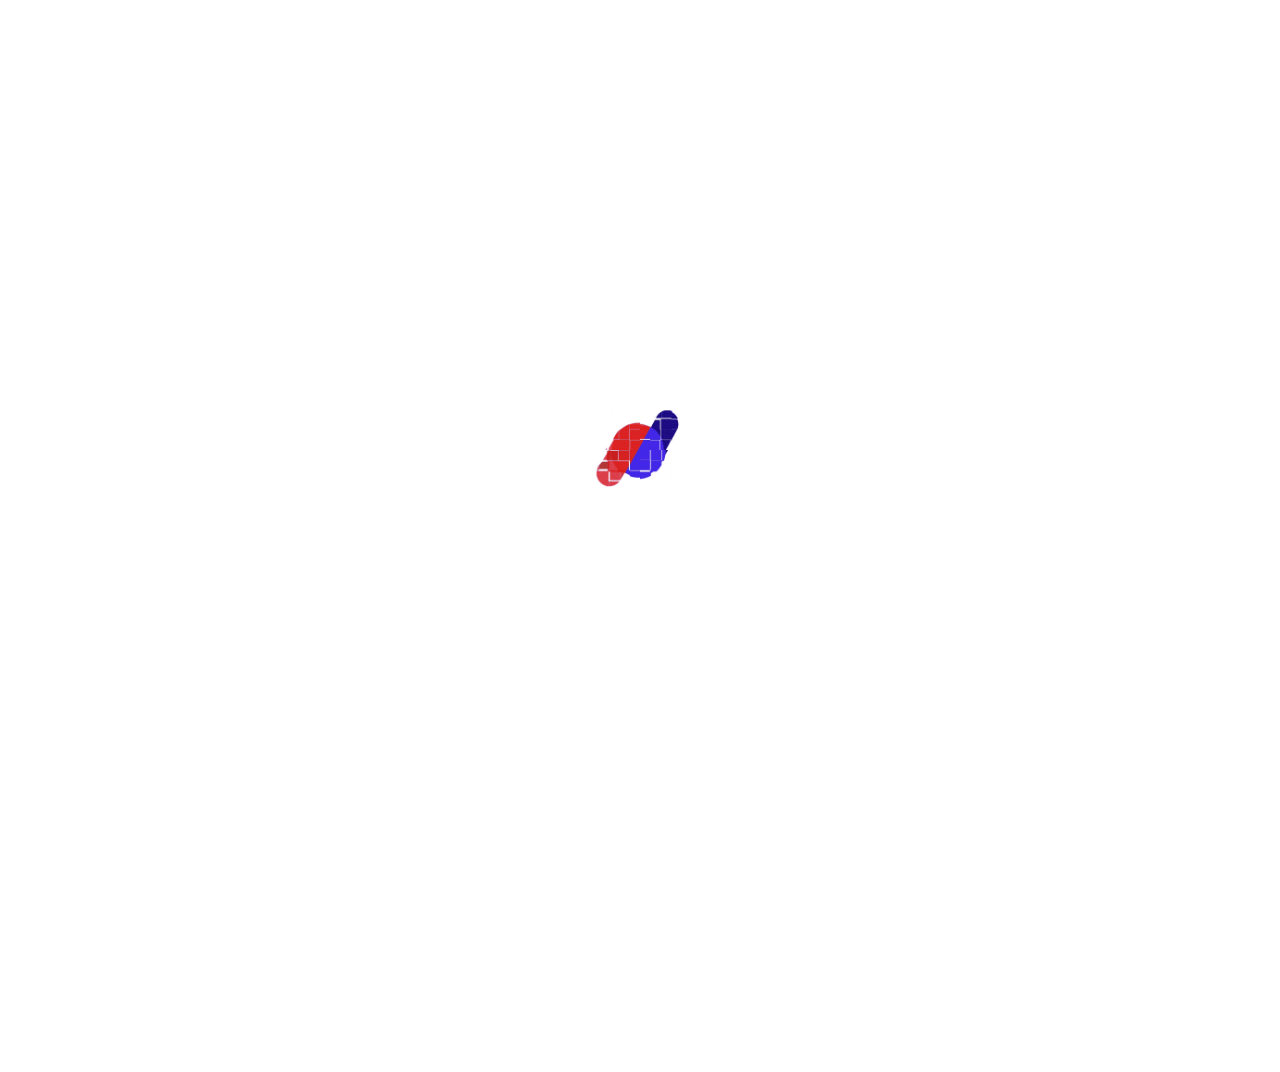
==== index.html @ 9c5f16b7 "initial commit" ====
<!DOCTYPE html>
<html lang="en">
  <head>
  <meta charset="UTF-8" />
  <meta http-equiv="X-UA-Compatible" content="IE=edge" />
  <meta name="viewport" content="width=device-width, initial-scale=1.0" />
  <link rel="shortcut icon" href="img/favicon.png" type="image/x-icon" />
  <link
    href="https://fonts.googleapis.com/css2?family=Inter:wght@300;400;500;600;700;800;900&display=swap&_v=20230823153623"
    rel="stylesheet"
  />
  <link rel="stylesheet" href="css/main.min.css?_v=20230823153623" />
  <script defer src="gsap/gsap.min.js?_v=20230823153623"></script>
  <script defer src="gsap/ScrollToPlugin.min.js?_v=20230823153623"></script>
  <script defer src="gsap/ScrollTrigger.min.js?_v=20230823153623"></script>
  <script defer src="gsap/ScrollSmoother.min.js?_v=20230823153623"></script>
  <script defer src="js/script.min.js?_v=20230823153623"></script>
  <title>IOPASS - Home</title>
</head>

  <body>
    <div class="curtains">
      <div class="preloader">
      </div>
      <div class="curtain-1"></div>
      <div class="curtain-2"></div>
    </div>
    <div class="fullscreen scroll-lock">
      <div class="cursor"></div>
      <div class="cursor-tray"></div>
      <audio
        class="audio-player"
        src="sounds/click.wav"
        muted
        id="click"
      ></audio>
      <audio
        class="audio-player"
        src="sounds/hover.wav"
        muted
        id="hover"
      ></audio>
      <header class="header">
  <div class="container">
    <nav class="nav">
      <div class="logo">
        <a href="./" data-point="true"
          ><img src="img/logo-light.png?_v=1692794183425" alt="logo"
        /></a>
      </div>
      <div class="mobile mobile-menu-wrapper">
        <div data-point="true" class="mobile-menu-trigger">
          <div class="line"></div>
          <div class="line"></div>
          <div class="line"></div>
          <div class="line"></div>
        </div>
        <div class="mobile-menu">
          <div class="mobile-menu__body">
            <ul class="mobile-menu__container">
              <li class="mobile-menu__item">
                <a
                  href="about.html"
                  class="btn mobile-menu__target"
                  data-point="true"
                  >about</a
                >
              </li>
              <!-- <li class="mobile-menu__item">
                  <a href="#" class="mobile-menu__target" data-point="true"
                    >technology</a
                  >
                </li> -->
              <!-- <li class="mobile-menu__item">
                  <a href="#" class="mobile-menu__target" data-point="true">team</a>
                </li> -->
              <li class="mobile-menu__item">
                <button
                  class="btn mobile-menu__target btn-getcard"
                  data-name-form="getcard"
                  data-point="true"
                >
                  getcard
                </button>
              </li>
              <li class="mobile-menu__item">
                <button
                  class="btn mobile-menu__target btn--contact-us"
                  data-name-form="contact_us"
                  data-point="true"
                >
                  contact us
                </button>
              </li>
              <li class="mobile-menu__item mobile-menu__item--follow">
                <button
                  class="btn mobile-menu__target mobile-menu__btn--follow"
                  data-point="true"
                >
                  follow
                </button>
              </li>
            </ul>
            <div class="mobile mobile-follow">
              <div class="mobile-follow__body">
                <div class="socialnet">
                  <a href="#" class="socialnet__link" data-point="true">
                    <img src="img/icons/icons.svg?_v=1692794183425#vimeo" />
                  </a>
                  <a href="#" class="socialnet__link" data-point="true">
                    <img src="img/icons/icons.svg?_v=1692794183425#youtube" />
                  </a>
                  <a href="#" class="socialnet__link" data-point="true"
                    ><img src="img/icons/icons.svg?_v=1692794183425#knet" />
                  </a>
                  <a href="#" class="socialnet__link" data-point="true"
                    ><img src="img/icons/icons.svg?_v=1692794183425#facebook" />
                  </a>
                  <a href="#" class="socialnet__link" data-point="true">
                    <img src="img/icons/icons.svg?_v=1692794183425#instagram" />
                  </a>
                </div>
              </div>
            </div>
          </div>
          <div id="arrow">
            <svg class="icon-arrow-down" xmlns="http://www.w3.org/2000/svg" viewBox="0 0 24 24"><path d="M7.41,8.58L12,13.17L16.59,8.58L18,10L12,16L6,10L7.41,8.58Z" /></svg>
            <svg class="dva icon-arrow-down" xmlns="http://www.w3.org/2000/svg" viewBox="0 0 24 24"><path d="M7.41,8.58L12,13.17L16.59,8.58L18,10L12,16L6,10L7.41,8.58Z" /></svg>
          </div>
        </div>
      </div>
      <div class="desktop">
        <ul class="menu main-menu">
          <!-- <li class="menu__item">
            <a href="about.html" data-point="true" class="menu__link"
              >technology</a
            >
          </li> -->
          <!-- <li class="menu__item">
            <a href="about.html" data-point="true" class="menu__link">team</a>
          </li> -->
          <li class="menu__item">
            <a href="about.html" data-point="true" class="menu__link">about</a>
          </li>
          <li class="menu__item">
            <button
              class="btn menu__button btn--contact-us"
              data-name-form="contact_us"
              data-point="true"
            >
              contact us
            </button>
          </li>
          <li class="menu__item">
            <button
              class="btn btn--get btn-getcard"
              data-name-form="getcard"
              data-point="true"
            >
              getcard
            </button>
          </li>
        </ul>
      </div>
    </nav>
  </div>
</header>

      <div class="fullscreen__body">
        <h1 class="fullscreen__title main-title">comming soon</h1>
      </div>
      <div class="fullscreen__elem">
        <video class="video" id="video-bg" poster="img/poster.jpg" autoplay loop muted>
          <!-- <source src="video/home-bg.webm" type="video/webm" /> -->
          <!-- <source src="video/home-bg.mp4" type="video/mp4" /> -->
        </video>
      </div>
      <div class="desclaimer">
        <section class="desclaimer__body">
          <h2 class="desclaimer__title">desclaimer</h2>
          <p class="desclaimer__text">
            This website and all content available through this website are
            provided to users "as is" without any express warranties or
            representations of any kind. iopass, disclaims all representations,
            warranties, terms and conditions relating to this website and all
            content. creative clout design.
          </p>
          <p class="desclaimer__text">
            iopass. shall not be liable for any damages arising out of or
            related to the access or use of the Website by its visitors. Any use
            of the content and trademarks including (but not limited to)
            reproduction, publication and any other form of exploitation of
            parts of the content designed by the Website without express consent
            is prohibited. Previews from creative clout design team.
            Unauthorized use of the Website, Content, trademarks, or other
            intellectual and/or industrial property owned by iopass , It may
            result in monetary damages and other civil and criminal penalties
            for infringement of copyrights, trademarks, and other intellectual
            property rights.
          </p>
        </section>
      </div>
      <div class="follow">
        <div class="follow__body">
          <div class="socialnet">
            <a href="#" class="socialnet__link" data-point="true">
              <img src="img/icons/icons.svg?_v=1692794183425#vimeo" />
            </a>
            <a href="#" class="socialnet__link" data-point="true">
              <img src="img/icons/icons.svg?_v=1692794183425#youtube" />
            </a>
            <a href="#" class="socialnet__link" data-point="true"
              ><img src="img/icons/icons.svg?_v=1692794183425#knet" />
            </a>
            <a href="#" class="socialnet__link" data-point="true"
              ><img src="img/icons/icons.svg?_v=1692794183425#facebook" />
            </a>
            <a href="#" class="socialnet__link" data-point="true">
              <img src="img/icons/icons.svg?_v=1692794183425#instagram" />
            </a>
          </div>
        </div>
      </div>
      <!-- <div class="mobile mobile-footer-wrapper">
      </div> -->
        <footer class="footer">
  <div class="small-preloader">
    <picture><source srcset="img/small-preloader.webp" type="image/webp"><img src="img/small-preloader.png?_v=1692794183425" alt="loader"></picture>
    <span class="small-preloader__text">sending...</span>
  </div>
  <form
    class="form form-contact needs-validation"
    data-form="contact_us"
    novalidate
    method="POST"
    action="./sendmail.php"
  >
    <div class="form__overlay">
      <div class="contact-us">
        <div class="contact-us__body">
          <textarea
            class="contact-us__message form-control"
            name="message"
            id="msg"
            placeholder="message"
            maxlength="200"
            required
            pattern="[a-z][0-9]"
          ></textarea>
          <div class="invalid-feedback">Enter your message</div>
        </div>
        <button class="btn btn--back" data-point="true">
          <span>back</span>
        </button>
      </div>
    </div>
    <div class="form__wrapper">
      <div class="form__container container">
        <div class="form__content-wrapper">
          <div class="form__text">
            <address>
              <p>Kyiv</p>
              <p>Padol, 367</p>
              <p>Ukraine 01014</p>
            </address>
          </div>
          <div class="form__component">
            <input
              type="email"
              class="form__email form-control"
              placeholder="E-mail"
              name="email"
              maxlength="100"
              required
            />
            <button class="btn btn--get" data-point="true" type="submit">
              Sent
            </button>
            <div class="invalid-feedback invalid-feedback--component">
              Enter your email
            </div>
          </div>
        </div>
        <div class="logo">
          <picture><source srcset="img/logo-light.webp" type="image/webp"><img src="img/logo-light.png?_v=1692794183425" alt="logo" class="logo" /></picture>
        </div>
      </div>
    </div>
  </form>
  <form
    class="form form-getcard needs-validation"
    data-form="getcard"
    novalidate
    method="POST"
    action="./sendmail.php"
  >
    <div class="form__overlay" data-point="true"></div>
    <div class="form__wrapper">
      <div class="form__container container">
        <div class="form__content-wrapper">
          <div class="form__text">
            <p>Contact our team iopass</p>
            <p>E-Mail address</p>
          </div>
          <div class="form__component">
            <input
              type="email"
              class="form__email form-control"
              placeholder="E-mail"
              name="email"
              maxlength="100"
              required
            />
            <button class="btn btn--get" data-point="true" type="submit">
              Get card
            </button>
            <div class="invalid-feedback invalid-feedback--component">
              Enter your email
            </div>
          </div>
        </div>
        <div class="logo">
          <picture><source srcset="img/logo-light.webp" type="image/webp"><img src="img/logo-light.png?_v=1692794183425" alt="logo" class="logo" /></picture>
        </div>
      </div>
    </div>
  </form>
</footer>

      <div class="block-buttons">
        <button class="btn btn--follow" data-point="true">
          <img src="img/icons/icons.svg?_v=1692794183425#follow" />
        </button>
        <button data-point="true" class="btn btn--desclaimer">
          desclaimer
        </button>
      </div>
    </div>
  </body>
</html>
---- css/main.min.css ----
@charset "UTF-8";html{font-size:62.5%}body{-webkit-box-sizing:border-box;box-sizing:border-box;background-color:#fff;font-weight:400;overflow:hidden}a,body,button{cursor:none}a,button{text-decoration:none;text-transform:inherit;color:inherit;font-family:inherit;font-size:inherit;font-weight:inherit;line-height:1.5}ul{list-style:none}*,::after,::before{margin:0;padding:0;-webkit-box-sizing:inherit;box-sizing:inherit}@font-face{font-family:Andromeda;src:url(../fonts/Andromeda-eR2n.woff2) format("woff2"),url(../fonts/Andromeda-eR2n.woff) format("woff");font-display:swap;font-style:normal}@font-face{font-family:Inter;src:url(../fonts/Inter-Black.woff2) format("woff2"),url(../fonts/Inter-Black.woff) format("woff");font-display:swap;font-style:normal}@font-face{font-family:Inter;src:url(../fonts/Inter-Light.woff2) format("woff2"),url(../fonts/Inter-Light.woff) format("woff");font-display:swap;font-style:normal}@font-face{font-family:Inter;src:url(../fonts/Inter-ExtraLight.woff2) format("woff2"),url(../fonts/Inter-ExtraLight.woff) format("woff");font-display:swap;font-style:normal}@font-face{font-family:Inter;src:url(../fonts/Inter-Medium.woff2) format("woff2"),url(../fonts/Inter-Medium.woff) format("woff");font-display:swap;font-style:normal}@font-face{font-family:Inter;src:url(../fonts/Inter-Regular.woff2) format("woff2"),url(../fonts/Inter-Regular.woff) format("woff");font-display:swap;font-style:normal}@font-face{font-family:Inter;src:url(../fonts/Inter-SemiBold.woff2) format("woff2"),url(../fonts/Inter-SemiBold.woff) format("woff");font-display:swap;font-style:normal}@font-face{font-family:Inter;src:url(../fonts/Inter-Thin.woff2) format("woff2"),url(../fonts/Inter-Thin.woff) format("woff");font-display:swap;font-style:normal}@font-face{font-family:Inter;src:url(../fonts/Inter-Bold.woff2) format("woff2"),url(../fonts/Inter-Bold.woff) format("woff");font-display:swap;font-style:normal}@font-face{font-family:Inter;src:url(../fonts/Inter-ExtraBold.woff2) format("woff2"),url(../fonts/Inter-ExtraBold.woff) format("woff");font-display:swap;font-style:normal}body{font-family:Inter,sans-serif;line-height:1}@-webkit-keyframes scale{0%{-webkit-transform:scale(1);transform:scale(1)}50%{-webkit-transform:scale(1.5);transform:scale(1.5)}100%{-webkit-transform:scale(1);transform:scale(1)}}@keyframes scale{0%{-webkit-transform:scale(1);transform:scale(1)}50%{-webkit-transform:scale(1.5);transform:scale(1.5)}100%{-webkit-transform:scale(1);transform:scale(1)}}@-webkit-keyframes fade_move_down_1{0%{-webkit-transform:translateY(0);transform:translateY(0);opacity:0}50%{-webkit-transform:translateY(1rem);transform:translateY(1rem);opacity:1}100%{-webkit-transform:translateY(0);transform:translateY(0);opacity:0}}@keyframes fade_move_down_1{0%{-webkit-transform:translateY(0);transform:translateY(0);opacity:0}50%{-webkit-transform:translateY(1rem);transform:translateY(1rem);opacity:1}100%{-webkit-transform:translateY(0);transform:translateY(0);opacity:0}}.clearfix::after{clear:both;content:"";display:table}.container{max-width:1280px;height:100%;margin-left:auto;margin-right:auto;padding-left:7.5rem;padding-right:7.5rem;width:100%}.hide-text{overflow:hidden;padding:0;text-indent:101%;white-space:nowrap}.visually-hidden{border:0;clip:rect(0 0 0 0);height:1px;margin:-1px;overflow:hidden;padding:0;position:absolute;width:1px}.mobile{display:none}.popup-wrapper{position:fixed}.hidden{visibility:hidden;opacity:0;-webkit-transition:all .3s;-o-transition:all .3s;transition:all .3s}body.scroll-lock{overflow:hidden}.invert{-webkit-filter:invert(1);filter:invert(1)}.form-control:focus{outline:0}.form-control:disabled,.form-control[readonly]{opacity:1;background-color:#e9ecef}select.form-control:focus::-ms-value{color:#495057;background-color:#fff}.was-validated .form-control:valid{padding-right:calc(1.5em + .75rem);border-color:#28a745}.was-validated .form-control:valid:focus{border-color:#28a745;-webkit-box-shadow:0 0 0 .2rem rgba(22,199,63,.5);box-shadow:0 0 0 .2rem rgba(22,199,63,.5)}.was-validated .form-control:valid~.valid-feedback{display:block}.was-validated textarea.form-control:valid{padding-right:calc(1.5em + 1.2rem)}.was-validated .form-control:invalid{padding-right:calc(1.5em + 1.2rem);border-color:#dc3545}.was-validated .form-control:invalid:focus{border-color:#dc3545;-webkit-box-shadow:0 0 0 .2rem rgba(218,18,38,.575);box-shadow:0 0 0 .2rem rgba(218,18,38,.575)}.was-validated .form-control:invalid~.invalid-feedback{display:block}.was-validated textarea.form-control:invalid{padding-right:calc(1.5em + 1.2rem)}.invalid-feedback{display:none;-ms-flex-item-align:start;align-self:flex-start;width:100%;margin-top:.4rem;color:#dc3545;font-weight:500;font-size:80%}.invalid-feedback--component{position:absolute;top:-2.5rem}.header{position:fixed;z-index:12;top:0;left:0;width:100%}.nav{display:-ms-grid;display:grid;padding:2.4rem 0;-ms-grid-columns:1fr 1.8fr;grid-template-columns:1fr 1.8fr;-ms-grid-rows:auto;grid-template-rows:auto}.menu{display:-webkit-box;display:-ms-flexbox;display:flex;-webkit-box-align:center;-ms-flex-align:center;align-items:center;-webkit-box-pack:justify;-ms-flex-pack:justify;justify-content:space-between;-webkit-transition:all 3s;-o-transition:all 3s;transition:all 3s;gap:1.5rem}.menu__item{color:#fff;font-size:1.6rem}.menu__button{font-family:Andromeda;font-size:1.6rem}.menu__link{color:inherit;font-family:Andromeda;font-size:inherit}.main-menu{-webkit-transition:all 1s;-o-transition:all 1s;transition:all 1s;-webkit-transform:translateY(0);-ms-transform:translateY(0);transform:translateY(0);opacity:1}.getout-top.main-menu{-webkit-transform:translateY(-250%);-ms-transform:translateY(-250%);transform:translateY(-250%);opacity:0}.mobile-menu-trigger{position:absolute;z-index:3;top:2.5rem;right:2.5rem;display:-webkit-box;display:-ms-flexbox;display:flex;overflow:hidden;-webkit-box-align:center;-ms-flex-align:center;align-items:center;-webkit-box-orient:vertical;-webkit-box-direction:normal;-ms-flex-direction:column;flex-direction:column;-webkit-box-pack:justify;-ms-flex-pack:justify;justify-content:space-between;width:4rem;height:2.5rem;cursor:pointer;-webkit-transition:opacity 1s,-webkit-transform 1s;transition:opacity 1s,-webkit-transform 1s;-o-transition:transform 1s,opacity 1s;transition:transform 1s,opacity 1s;transition:transform 1s,opacity 1s,-webkit-transform 1s;-webkit-transform:translateY(0);-ms-transform:translateY(0);transform:translateY(0);opacity:1}.getout-top.mobile-menu-trigger{visibility:hidden;-webkit-transform:translateY(-250%);-ms-transform:translateY(-250%);transform:translateY(-250%);opacity:0}.line{width:100%;height:1px;-webkit-transition:all 1s;-o-transition:all 1s;transition:all 1s;pointer-events:none;background-color:#fff}.line:nth-of-type(2){width:3.2rem}.line:nth-of-type(3){width:2.7rem}.line:nth-of-type(4){width:1.5rem}.mobile-menu-trigger.active-trigger .line:nth-of-type(1){width:60%;-webkit-transform:translate(.5rem,1.8rem);-ms-transform:translate(.5rem,1.8rem);transform:translate(.5rem,1.8rem)}.mobile-menu-trigger.active-trigger .line:nth-of-type(2){-webkit-transform:translateX(150%);-ms-transform:translateX(150%);transform:translateX(150%)}.mobile-menu-trigger.active-trigger .line:nth-of-type(3){-webkit-transform:translateX(-150%);-ms-transform:translateX(-150%);transform:translateX(-150%)}.mobile-menu-trigger.active-trigger .line:nth-of-type(4){width:17rem;-webkit-transform:rotate(-90deg) translate(3rem,1rem);-ms-transform:rotate(-90deg) translate(3rem,1rem);transform:rotate(-90deg) translate(3rem,1rem)}.mobile-menu{position:absolute;top:0;right:0;width:100%;height:100vh;padding-top:12rem;padding-left:4rem;-webkit-transition:opacity .5s ease 1s,-webkit-clip-path 1s cubic-bezier(.8,0,.1,1);transition:opacity .5s ease 1s,-webkit-clip-path 1s cubic-bezier(.8,0,.1,1);-o-transition:clip-path 1s cubic-bezier(.8,0,.1,1),opacity .5s ease 1s;transition:clip-path 1s cubic-bezier(.8,0,.1,1),opacity .5s ease 1s;transition:clip-path 1s cubic-bezier(.8,0,.1,1),opacity .5s ease 1s,-webkit-clip-path 1s cubic-bezier(.8,0,.1,1);background-color:rgba(39,47,224,.85);-webkit-clip-path:polygon(0 0,100% 0,100% 0,0 0);clip-path:polygon(0 0,100% 0,100% 0,0 0);mix-blend-mode:multiply}.mobile-menu__body{position:relative;height:75vh;padding-left:1rem;color:#fff}.mobile-menu__container{overflow-x:hidden;overflow-y:auto;height:75vh;padding-top:10rem}.mobile-menu__item{display:block;width:100%;height:5rem;margin:55rem 0;padding:1rem 0;text-transform:uppercase;color:#fff;font-family:Andromeda;font-size:1rem;font-weight:500}.mobile-menu__item:first-child{margin-top:0}.mobile-menu__item:last-child{margin-top:0;margin-bottom:60rem}.mobile-menu a,.mobile-menu button,.mobile-menu__target{display:inline-block;padding-left:2rem;-webkit-transition:font-size .3s,opacity .3s;-o-transition:font-size .3s,opacity .3s;transition:font-size .3s,opacity .3s;opacity:0;background-color:transparent}.mobile-menu__target.mobile-menu__item--active{opacity:1}.mobile-menu-trigger.active-trigger+.mobile-menu{-webkit-transition:-webkit-clip-path 1s cubic-bezier(.8,0,.1,1) 0s;transition:-webkit-clip-path 1s cubic-bezier(.8,0,.1,1) 0s;-o-transition:clip-path 1s cubic-bezier(.8,0,.1,1) 0s;transition:clip-path 1s cubic-bezier(.8,0,.1,1) 0s;transition:clip-path 1s cubic-bezier(.8,0,.1,1) 0s,-webkit-clip-path 1s cubic-bezier(.8,0,.1,1) 0s;-webkit-clip-path:polygon(0 0,100% 0,100% 100%,0 100%);clip-path:polygon(0 0,100% 0,100% 100%,0 100%)}.getout-top.mobile-menu-trigger{-webkit-transform:translateY(-250%);-ms-transform:translateY(-250%);transform:translateY(-250%);opacity:0}.fullscreen{position:relative;top:0;display:-webkit-box;display:-ms-flexbox;display:flex;-webkit-box-orient:vertical;-webkit-box-direction:normal;-ms-flex-direction:column;flex-direction:column;height:100vh;background-color:#000}.fullscreen__body{position:relative;z-index:2;display:-webkit-box;display:-ms-flexbox;display:flex;-webkit-box-flex:1;-ms-flex:1 1 auto;flex:1 1 auto;-webkit-box-orient:vertical;-webkit-box-direction:normal;-ms-flex-direction:column;flex-direction:column;-webkit-box-pack:justify;-ms-flex-pack:justify;justify-content:space-between;padding:0 1.5rem}.fullscreen__img{overflow:hidden;height:100%;margin:auto}.fullscreen__img img{width:100%;height:100%;-o-object-fit:cover;object-fit:cover}.fullscreen__title{padding-top:20%;text-align:center;color:#fff;font-family:Andromeda;font-size:11.8rem;font-weight:400}.fullscreen__elem{position:fixed;top:0;left:0;width:100%;height:100%}.body{overflow-x:visible;overflow-y:auto}.slide{position:relative;top:0;display:-webkit-box;display:-ms-flexbox;display:flex;-webkit-box-orient:vertical;-webkit-box-direction:normal;-ms-flex-direction:column;flex-direction:column;height:100vh;background-color:#fff;-webkit-box-shadow:0 -1px 1px #000;box-shadow:0 -1px 1px #000}.slide__body{height:100%}.slide__img{overflow:hidden;height:100%;margin:auto}.slide__img img{width:100%;height:100%;-o-object-fit:contain;object-fit:contain}.slide__title{margin-top:10%;text-align:center;color:#fff;font-family:Inter;font-size:11.8rem;font-weight:800}.slide__elem{position:fixed;top:0;left:0;width:100%;height:100%}.follow__body{visibility:hidden;width:100%;max-width:93rem;padding:4.5rem 15rem;border-radius:8rem;background-color:rgba(39,47,224,.8)}.socialnet{display:-ms-grid;display:grid;-webkit-box-pack:center;-ms-flex-pack:center;justify-content:center;width:100%;-ms-grid-columns:(1fr)[5];grid-template-columns:repeat(5,1fr);-webkit-column-gap:18%;-moz-column-gap:18%;column-gap:18%}.socialnet__link{display:-webkit-box;display:-ms-flexbox;display:flex;height:2.5rem}.socialnet__link img{pointer-events:none}.overlay .follow__body{visibility:visible}.open-follow .mobile-menu__item--follow{position:absolute;visibility:visible;padding-top:0}.mobile-follow{visibility:hidden}.open-follow .mobile-follow{visibility:visible}.open-follow .mobile-follow__body{min-height:230%}.desclaimer__body{visibility:hidden;max-width:105rem;padding:8rem 7.2rem;letter-spacing:6px;color:#fff;border-radius:8rem;background-color:rgba(39,47,224,.8);font-family:Inter}.desclaimer__title{padding-bottom:3rem;text-align:center;letter-spacing:inherit;text-transform:uppercase;color:inherit;font-size:1.6rem;font-weight:800;line-height:3rem}.desclaimer__text{padding-bottom:6.5rem;text-align:center;letter-spacing:inherit;color:inherit;font-size:1.6rem;font-weight:500;line-height:1.9rem}.desclaimer__text:last-child{padding-bottom:0}.overlay .desclaimer__body{visibility:visible}.footer{position:fixed;z-index:11;top:0;width:100%;height:100%;-webkit-transition:-webkit-transform .3s;transition:-webkit-transform .3s;-o-transition:transform .3s;transition:transform .3s;transition:transform .3s,-webkit-transform .3s;-webkit-transform:translateY(100%);-ms-transform:translateY(100%);transform:translateY(100%)}.footer__logo{display:-webkit-box;display:-ms-flexbox;display:flex;-webkit-box-pack:end;-ms-flex-pack:end;justify-content:end;-ms-grid-column:1;-ms-grid-column-span:2;grid-column:1/span 2;-ms-grid-row:1;-ms-grid-row-span:1;grid-row:1/span 1}.footer__logo img{height:3.4rem}.footer-wrapper{width:100%;background-color:#000}.show.footer{-webkit-transform:translateY(0);-ms-transform:translateY(0);transform:translateY(0)}::-webkit-scrollbar{width:.6rem}::-webkit-scrollbar-track{border-radius:1rem;-webkit-box-shadow:inset 0 0 .5rem #dbd3d3;box-shadow:inset 0 0 .5rem #dbd3d3}::-webkit-scrollbar-thumb{border-radius:1rem;background:#272fe0}.logo{min-width:9rem;max-width:19rem}.logo img{width:100%;height:100%;pointer-events:none;-o-object-fit:contain;object-fit:contain}.preloader{position:fixed;z-index:10000!important;top:50%;left:50%;display:-webkit-box;display:-ms-flexbox;display:flex;-webkit-box-align:center;-ms-flex-align:center;align-items:center;-webkit-box-orient:vertical;-webkit-box-direction:normal;-ms-flex-direction:column;flex-direction:column;-webkit-box-pack:center;-ms-flex-pack:center;justify-content:center;width:100vw;height:100vh;-webkit-transform:translate(-50%,-50%);-ms-transform:translate(-50%,-50%);transform:translate(-50%,-50%);background-color:#fff;background-image:url(../img/preloader.gif);background-repeat:no-repeat;background-position:center;background-size:auto 25rem}.preloader__text{display:block;margin-top:35vh;letter-spacing:3.5rem;color:#fff;font-family:Andromeda,sans-serif;font-size:5rem;font-weight:500;line-height:4.7rem}.preloader.loaded{z-index:-1000;opacity:0;font-size:0}.small-preloader{position:fixed;z-index:-10;top:0;right:0;bottom:0;left:0;display:-webkit-box;display:-ms-flexbox;display:flex;visibility:hidden;-webkit-box-align:center;-ms-flex-align:center;align-items:center;-webkit-box-orient:vertical;-webkit-box-direction:normal;-ms-flex-direction:column;flex-direction:column;-webkit-box-pack:center;-ms-flex-pack:center;justify-content:center;width:100vw;height:100vh;-webkit-transition:opacity .9s;-o-transition:opacity .9s;transition:opacity .9s;opacity:0;background-color:rgba(0,0,0,.7)}.small-preloader img{width:6rem;height:6rem;-webkit-animation:scale 4s infinite;animation:scale 4s infinite}.small-preloader__text{display:block;letter-spacing:2rem;color:#fff;font-family:Andromeda,sans-serif;font-size:3.2rem;font-weight:500;line-height:3.5}.small-preloader.loading{z-index:1000;visibility:visible;opacity:1}.curtains{position:fixed;z-index:9999;width:100%;height:100vh;-webkit-transform:translateX(0);-ms-transform:translateX(0);transform:translateX(0)}.curtains.loaded{-webkit-transition-delay:1.8s;-o-transition-delay:1.8s;transition-delay:1.8s;-webkit-transform:translateX(-200%);-ms-transform:translateX(-200%);transform:translateX(-200%);opacity:0}.curtains .curtain-1{position:fixed;z-index:9999;width:100%;height:51vh;-webkit-transition:all .8s cubic-bezier(.02,.91,.39,.965);-o-transition:all .8s cubic-bezier(.02,.91,.39,.965);transition:all .8s cubic-bezier(.02,.91,.39,.965);-webkit-transform:translateY(0);-ms-transform:translateY(0);transform:translateY(0);background-color:#fff}.curtains.loaded .curtain-1{-webkit-transition:all .8s cubic-bezier(.02,.91,.39,.965);-o-transition:all .8s cubic-bezier(.02,.91,.39,.965);transition:all .8s cubic-bezier(.02,.91,.39,.965);-webkit-transition-delay:.6s;-o-transition-delay:.6s;transition-delay:.6s;-webkit-transform:translateY(-100%);-ms-transform:translateY(-100%);transform:translateY(-100%)}.curtains .curtain-2{position:fixed;z-index:9999;top:50%;width:100%;height:51vh;-webkit-transition:all .8s cubic-bezier(.02,.91,.39,.965);-o-transition:all .8s cubic-bezier(.02,.91,.39,.965);transition:all .8s cubic-bezier(.02,.91,.39,.965);background-color:#fff}.curtains.loaded .curtain-2{top:100%;-webkit-transition:all .8s cubic-bezier(.02,.91,.39,.965);-o-transition:all .8s cubic-bezier(.02,.91,.39,.965);transition:all .8s cubic-bezier(.02,.91,.39,.965);-webkit-transition-delay:.6s;-o-transition-delay:.6s;transition-delay:.6s}.cursor,.cursor-tray{position:fixed;z-index:999;display:block;width:.5rem;height:.5rem;cursor:none;-webkit-transition:opacity .15s ease-in-out 0s,height .2s ease-in-out 0s,width .2s ease-in-out 0s;-o-transition:opacity .15s ease-in-out 0s,height .2s ease-in-out 0s,width .2s ease-in-out 0s;transition:opacity .15s ease-in-out 0s,height .2s ease-in-out 0s,width .2s ease-in-out 0s;-webkit-transform:translate(-50%,-50%);-ms-transform:translate(-50%,-50%);transform:translate(-50%,-50%);pointer-events:none;border:0;border-radius:50%;font:inherit}.cursor{background-color:#272fe0}.cursor-tray{background-color:rgba(39,47,224,.4)}.scale.cursor{width:.25rem;height:.25rem}.scale.cursor-tray{width:3rem;height:3rem}.overlay{position:fixed;z-index:12;top:0;right:0;bottom:0;left:0;display:-webkit-box;display:-ms-flexbox;display:flex;visibility:visible;overflow:hidden;-webkit-box-align:center;-ms-flex-align:center;align-items:center;-webkit-box-pack:center;-ms-flex-pack:center;justify-content:center;width:100vw;height:100vh;padding:0 3.5rem}.video{width:100%;height:100%;-o-object-fit:cover;object-fit:cover}.form{display:-webkit-box;display:-ms-flexbox;display:flex;-webkit-box-orient:vertical;-webkit-box-direction:normal;-ms-flex-direction:column;flex-direction:column;width:100%;height:100vh}.form__container{display:-webkit-box;display:-ms-flexbox;display:flex;-webkit-box-align:start;-ms-flex-align:start;align-items:flex-start;-webkit-box-pack:justify;-ms-flex-pack:justify;justify-content:space-between}.form__overlay{position:relative;display:-webkit-box;display:-ms-flexbox;display:flex;visibility:hidden;-webkit-box-align:center;-ms-flex-align:center;align-items:center;-webkit-box-flex:1;-ms-flex:1 1 auto;flex:1 1 auto;-webkit-box-pack:center;-ms-flex-pack:center;justify-content:center;width:0;height:0;-webkit-transition:background-color 1.5s;-o-transition:background-color 1.5s;transition:background-color 1.5s;background-color:rgba(0,0,0,0)}.form__wrapper{width:inherit;padding:4.8rem 0 4.8rem;background-color:#000}.form__text{padding:.5rem 0 6rem;color:#fff;font-size:2.4rem;font-weight:500;line-height:4.4rem}.form__text address{font-style:normal}.form__component{position:relative;display:-ms-grid;display:grid;min-width:26rem;border-radius:2.5rem;background-color:#fff;-ms-grid-columns:40% 60%;grid-template-columns:40% 60%;-ms-grid-rows:auto;grid-template-rows:auto}.form__component button{-webkit-transition:-webkit-transform .3s ease-in-out;transition:-webkit-transform .3s ease-in-out;-o-transition:transform .3s ease-in-out;transition:transform .3s ease-in-out;transition:transform .3s ease-in-out,-webkit-transform .3s ease-in-out;-webkit-transform:translateX(1px);-ms-transform:translateX(1px);transform:translateX(1px);background-color:#272fe0;font-size:1.6rem}.form__component button.motion{-webkit-transform:translateX(-70%);-ms-transform:translateX(-70%);transform:translateX(-70%)}.form__email{padding:1.5rem;border:none;border-radius:2.5rem;outline:0}.visible.form__overlay{visibility:visible;width:100%;height:auto;background-color:rgba(0,0,0,.95)}.contact-us{-webkit-transition:all .5s;-o-transition:all .5s;transition:all .5s}.contact-us__body{width:55vw;height:40vh;cursor:pointer;border-radius:4.5rem;-webkit-box-shadow:0 .4rem .4rem rgba(0,0,0,.25);box-shadow:0 .4rem .4rem rgba(0,0,0,.25)}.contact-us__message{width:100%;height:100%;padding:2.5rem;resize:none;-webkit-transition:all .3s;-o-transition:all .3s;transition:all .3s;color:#fff;border:none;border-radius:inherit;outline:0;background:-o-linear-gradient(300deg,#1d0d84 34%,#c41919 88%);background:linear-gradient(150deg,#1d0d84 34%,#c41919 88%);background-size:120%;opacity:.6;font-size:1.6rem}.contact-us__message::-webkit-input-placeholder{color:#fff}.contact-us__message::-moz-placeholder{color:#fff}.contact-us__message:-ms-input-placeholder{color:#fff}.contact-us__message::-ms-input-placeholder{color:#fff}.contact-us__message::placeholder{color:#fff}.contact-us__message:focus{background-position:bottom 100% left 100%;-webkit-box-shadow:0 .2rem 15rem #1d0d84;box-shadow:0 .2rem 15rem #1d0d84}.contact-us button{position:absolute;right:8rem;bottom:4rem}#arrow.disable{opacity:0;-webkit-transition:all .8s ease-out;-o-transition:all .8s ease-out;transition:all .8s ease-out}#arrow{text-align:center;opacity:1;display:block;position:absolute;margin-left:-2.5rem;z-index:999;right:4%;bottom:10vh;width:5rem;height:5rem;cursor:pointer;-webkit-transform:scale(.8);-ms-transform:scale(.8);transform:scale(.8);-webkit-transition:all .8s ease-out;-o-transition:all .8s ease-out;transition:all .8s ease-out;-webkit-backface-visibility:hidden;backface-visibility:hidden;-webkit-animation:fade_move_down_1 2s ease-in-out infinite;animation:fade_move_down_1 2s ease-in-out infinite;-webkit-animation-fill-mode:backwards;animation-fill-mode:backwards}#arrow:hover{cursor:pointer;-webkit-transform:scale(1);-ms-transform:scale(1);transform:scale(1)}.icon-arrow-down{margin:0 auto;display:block;fill:#fff;height:3rem}.dva.icon-arrow-down{-webkit-transform:translateY(-1.8rem);-ms-transform:translateY(-1.8rem);transform:translateY(-1.8rem)}.white-menu .icon-arrow-down{fill:#fff;-webkit-transition:all .8s ease-out;-o-transition:all .8s ease-out;transition:all .8s ease-out}.black-menu .icon-arrow-down{fill:#000;-webkit-transition:all .8s ease-out;-o-transition:all .8s ease-out;transition:all .8s ease-out}.btn{display:-webkit-box;display:-ms-flexbox;display:flex;-webkit-box-align:center;-ms-flex-align:center;align-items:center;-webkit-box-pack:center;-ms-flex-pack:center;justify-content:center;-webkit-transition:all .2s;-o-transition:all .2s;transition:all .2s;color:#fff;border:none;background:0 0}.btn:focus{outline:0}.btn{padding:.8rem 4.5rem;border-radius:2.5rem;font-size:1.6rem;font-weight:400}.btn svg{width:90%;height:90%;pointer-events:none;fill:currentColor}.btn--back{width:3.5rem;height:3.5rem;padding:1.5rem;border-radius:50%;background-color:#272fe0}.btn--back span{-webkit-transform:translate(8px,-5px);-ms-transform:translate(8px,-5px);transform:translate(8px,-5px);pointer-events:none;color:#c6c4d0;font-weight:500}.btn--follow{width:2.5rem;height:2.5rem;padding:.3rem;-webkit-transition:all 1s;-o-transition:all 1s;transition:all 1s;border-radius:50%;background-color:#000}.btn--follow img{display:block;width:100%;height:100%;pointer-events:none}.btn--desclaimer{padding:.3rem 1rem;font-weight:300;-webkit-transition:all 1s;-o-transition:all 1s;transition:all 1s;text-transform:uppercase}.getout-bottom.block-buttons,.getout-bottom.btn--desclaimer,.getout-bottom.btn--follow{-webkit-transform:translateY(200%);-ms-transform:translateY(200%);transform:translateY(200%);opacity:0}.btn--get{color:#fff;background-color:#000;font-weight:300}.block-buttons{position:fixed;z-index:100;bottom:3rem;left:50%;display:-webkit-box;display:-ms-flexbox;display:flex;-webkit-box-align:center;-ms-flex-align:center;align-items:center;-webkit-box-pack:justify;-ms-flex-pack:justify;justify-content:space-between;width:90%;-webkit-transform:translateX(-50%);-ms-transform:translateX(-50%);transform:translateX(-50%)}.slide-about .container{display:-ms-grid;display:grid;padding:12rem 4.8rem 0;padding-top:12rem;-ms-grid-columns:1fr 1fr;grid-template-columns:1fr 1fr;-ms-grid-rows:1fr;grid-template-rows:1fr}.slide-about__title{text-align:center;font-size:1.8rem;font-weight:800}.slide-about__text{padding-top:7rem;padding-bottom:3rem;text-align:center;font-size:1.8rem;font-weight:500;line-height:2.4rem}.slide-about__img{width:100%;min-width:25rem}.slide-about__img img{width:100%}.slide-about--2{color:#fff;background-color:#000}.slide-about--3 .container{-webkit-box-align:center;-ms-flex-align:center;align-items:center}.confirmed{width:100%;height:100vh;display:-webkit-box;display:-ms-flexbox;display:flex;-webkit-box-align:center;-ms-flex-align:center;align-items:center;-webkit-box-pack:center;-ms-flex-pack:center;justify-content:center}.confirmed__body{padding:1rem;height:15%;display:-webkit-box;display:-ms-flexbox;display:flex;-webkit-box-orient:vertical;-webkit-box-direction:normal;-ms-flex-direction:column;flex-direction:column;-webkit-box-align:center;-ms-flex-align:center;align-items:center;-webkit-box-pack:justify;-ms-flex-pack:justify;justify-content:space-between}.confirmed__text{text-align:center;font-size:3.2rem;font-weight:300;padding-bottom:3rem;line-height:1.6}@media screen and (max-width:768px){body{cursor:auto}a,button{cursor:pointer}.desktop{display:none}.mobile{display:block}.header .container{padding:0 3.2rem}.open-follow.mobile-menu{padding-top:50%}.open-follow .mobile-menu__body{height:0;min-height:100%}.open-follow .mobile-menu__container{position:absolute}.open-follow .mobile-menu__item{visibility:hidden}.fullscreen__title{padding-top:40%;font-size:8rem;font-weight:400}.socialnet{display:-ms-grid;display:grid;width:0;min-height:100vh;-ms-grid-columns:5rem;grid-template-columns:5rem;justify-items:center;gap:18%}.socialnet__link{display:-webkit-box;display:-ms-flexbox;display:flex;height:2.5rem}.desclaimer__body{padding:4rem;letter-spacing:2px}.desclaimer__title{padding-bottom:2rem;line-height:1.6rem}.desclaimer__text{padding-bottom:4.8rem}.logo{position:relative;z-index:1}.preloader{-webkit-transform:translate(-50%,-50%);-ms-transform:translate(-50%,-50%);transform:translate(-50%,-50%);background-image:url(../img/mob-preloader.gif);background-size:auto 25rem}.cursor,.cursor-tray{display:none}.overlay{padding:0 2rem}.contact-us__body{width:80vw}.contact-us button{top:2.5rem;right:4rem}.block-buttons{-webkit-box-pack:end;-ms-flex-pack:end;justify-content:flex-end;width:90%;-webkit-transform:translateX(-50%);-ms-transform:translateX(-50%);transform:translateX(-50%)}.btn--follow{display:none}.slide-about .container{display:-ms-grid;display:grid;padding:10rem 3.2rem;-ms-grid-columns:1fr;grid-template-columns:1fr;-ms-grid-rows:auto;grid-template-rows:auto}.slide-about .slide-about__img{display:none}}@media screen and (max-width:480px){.desclaimer__body{padding:3.2rem;letter-spacing:1.1px}.desclaimer__title{padding-bottom:2rem;line-height:1.2}.desclaimer__text{padding-bottom:1.6rem;font-size:1.2rem;line-height:1.2}.footer__logo img{height:1.5rem}.form__container{display:-webkit-box;display:-ms-flexbox;display:flex;-webkit-box-align:start;-ms-flex-align:start;align-items:flex-start;-webkit-box-orient:vertical;-webkit-box-direction:reverse;-ms-flex-direction:column-reverse;flex-direction:column-reverse;padding:0 3.2rem 4rem}.form__wrapper{padding:3.2rem 0 3.2rem}.form__text{padding:1rem 0 2.5rem;font-size:2rem;line-height:3.2rem}.contact-us__body{height:30vh}.contact-us button{top:2rem;right:3rem}.slide-about__title{text-align:center}.slide-about__text{padding-top:2rem;text-align:center;line-height:1.8rem}.slide-about--2 .container{padding:9rem 3.2rem}.slide-about--3 .container{padding:9rem 3.2rem}}@media screen and (max-width:375px){.slide-about__text{font-size:1.2rem}}
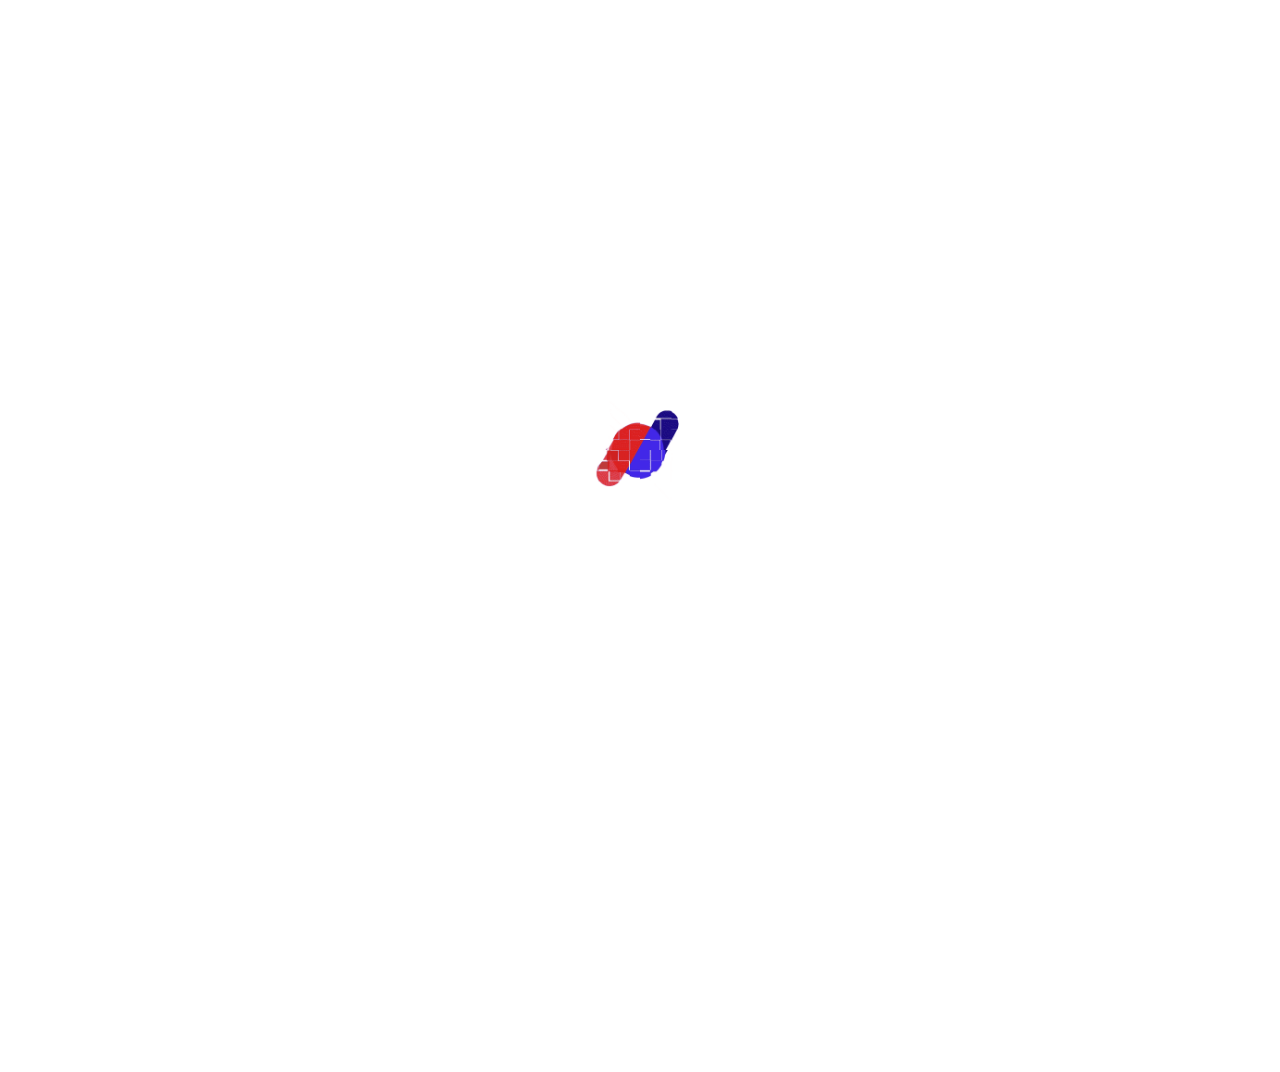
==== commit c0a5a838: "Update index.html" ====
--- a/index.html
+++ b/index.html
@@ -16,6 +16,10 @@
   <script defer src="gsap/ScrollSmoother.min.js?_v=20230823153623"></script>
   <script defer src="js/script.min.js?_v=20230823153623"></script>
   <title>IOPASS - Home</title>
+      <script>
+    window.va = window.va || function () { (window.vaq = window.vaq || []).push(arguments); };
+  </script>
+  <script defer src="/_vercel/insights/script.js"></script>
 </head>
 
   <body>
